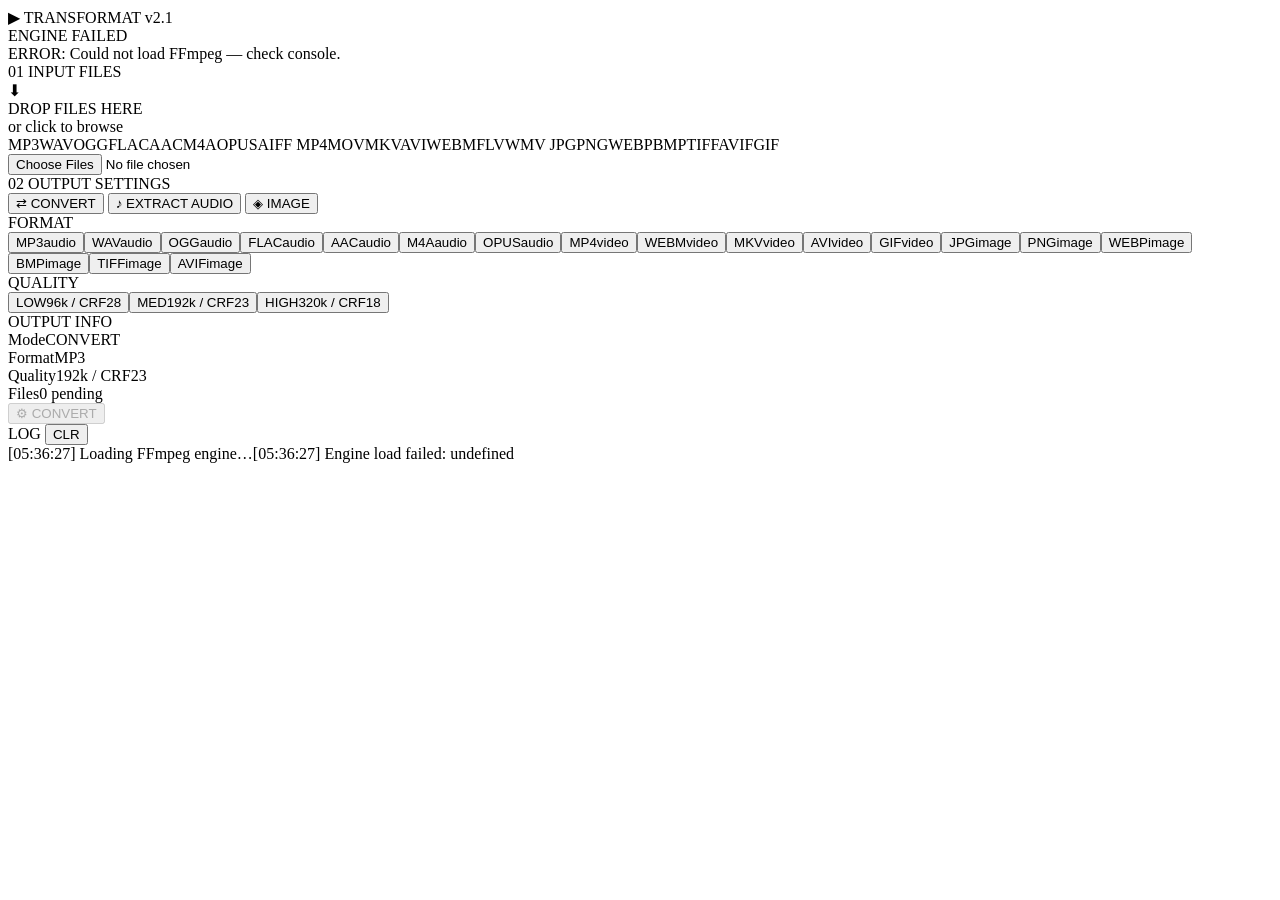
==== convert/index.html @ 453b5397 "Rename index.html to convert/index.html" ====
<!DOCTYPE html>
<html lang="en">
<head>
  <meta charset="UTF-8" />
  <meta name="viewport" content="width=device-width, initial-scale=1.0" />
  <title>TRANSFORMAT — Media Converter</title>
  <link rel="preconnect" href="https://fonts.googleapis.com" />
  <link href="https://fonts.googleapis.com/css2?family=IBM+Plex+Mono:wght@400;500;600;700&family=IBM+Plex+Sans:wght@300;400;500&display=swap" rel="stylesheet" />
  <link rel="stylesheet" href="style.css" />
</head>
<body>

  <!-- Background grid -->
  <div class="bg-grid" aria-hidden="true"></div>
  <div class="bg-vignette" aria-hidden="true"></div>

  <!-- Header -->
  <header class="site-header">
    <div class="header-inner">
      <div class="brand">
        <span class="brand-icon">▶</span>
        <span class="brand-name">TRANSFORMAT</span>
        <span class="brand-version">v2.1</span>
      </div>
      <div class="header-right">
        <div class="engine-status" id="engine-status">
          <span class="engine-dot" id="engine-dot"></span>
          <span class="engine-label" id="engine-label">LOADING ENGINE</span>
        </div>
      </div>
    </div>
    <div class="header-ticker" id="header-ticker">
      <span id="ticker-text">Initialising FFmpeg WebAssembly engine — please wait…</span>
    </div>
  </header>

  <main class="main-layout">

    <!-- LEFT PANEL: Input -->
    <section class="panel panel-input">
      <div class="panel-title">
        <span class="panel-num">01</span> INPUT FILES
      </div>

      <!-- Drop zone -->
      <div class="drop-zone" id="drop-zone" tabindex="0" role="button" aria-label="Click or drop files to add">
        <div class="drop-inner">
          <div class="drop-bigicon">⬇</div>
          <div class="drop-headline">DROP FILES HERE</div>
          <div class="drop-sub">or click to browse</div>
          <div class="format-pills" id="format-pills">
            <span class="pill pill-audio">MP3</span><span class="pill pill-audio">WAV</span><span class="pill pill-audio">OGG</span><span class="pill pill-audio">FLAC</span><span class="pill pill-audio">AAC</span><span class="pill pill-audio">M4A</span><span class="pill pill-audio">OPUS</span><span class="pill pill-audio">AIFF</span>
            <span class="pill pill-video">MP4</span><span class="pill pill-video">MOV</span><span class="pill pill-video">MKV</span><span class="pill pill-video">AVI</span><span class="pill pill-video">WEBM</span><span class="pill pill-video">FLV</span><span class="pill pill-video">WMV</span>
            <span class="pill pill-image">JPG</span><span class="pill pill-image">PNG</span><span class="pill pill-image">WEBP</span><span class="pill pill-image">BMP</span><span class="pill pill-image">TIFF</span><span class="pill pill-image">AVIF</span><span class="pill pill-image">GIF</span>
          </div>
        </div>
      </div>
      <input type="file" id="file-input" multiple
        accept=".mp3,.wav,.ogg,.flac,.aac,.m4a,.opus,.aiff,.mp4,.mov,.mkv,.avi,.webm,.flv,.wmv,.jpg,.jpeg,.png,.webp,.bmp,.tiff,.tif,.gif,.avif" />

      <!-- File queue -->
      <div class="queue-header" id="queue-header" style="display:none">
        <span id="queue-count">0 files</span>
        <button class="btn-ghost" id="clear-all-btn">CLEAR ALL</button>
      </div>
      <div class="file-queue" id="file-queue"></div>
    </section>

    <!-- RIGHT PANEL: Settings + Convert -->
    <section class="panel panel-settings">
      <div class="panel-title">
        <span class="panel-num">02</span> OUTPUT SETTINGS
      </div>

      <!-- Mode tabs -->
      <div class="mode-tabs" id="mode-tabs">
        <button class="mode-tab active" id="tab-convert" data-mode="convert">
          <span class="mode-tab-icon">⇄</span> CONVERT
        </button>
        <button class="mode-tab" id="tab-extract" data-mode="extract">
          <span class="mode-tab-icon">♪</span> EXTRACT AUDIO
        </button>
        <button class="mode-tab" id="tab-image" data-mode="image">
          <span class="mode-tab-icon">◈</span> IMAGE
        </button>
      </div>

      <!-- Extract audio notice (shown in extract mode) -->
      <div class="extract-notice" id="extract-notice" style="display:none">
        <span class="extract-notice-icon">ℹ</span>
        Extracts audio track from video files. Audio-only files are skipped.
        Choose the output audio format below.
      </div>

      <!-- Image options (shown in image mode) -->
      <div class="image-options" id="image-options" style="display:none">
        <div class="image-options-title"><span class="extract-notice-icon">⊞</span> RESIZE <span style="opacity:0.5;font-weight:400">(optional — leave blank to keep original size)</span></div>
        <div class="image-resize-row">
          <div class="resize-field">
            <label class="resize-label">WIDTH px</label>
            <input class="resize-input" id="img-width" type="number" min="1" max="16000" placeholder="e.g. 1920">
          </div>
          <div class="resize-sep">×</div>
          <div class="resize-field">
            <label class="resize-label">HEIGHT px</label>
            <input class="resize-input" id="img-height" type="number" min="1" max="16000" placeholder="e.g. 1080">
          </div>
        </div>
        <div class="resize-note">Aspect ratio is preserved if only one dimension is set.</div>
      </div>

      <!-- Output format selector -->
      <div class="setting-block">
        <div class="setting-label">FORMAT</div>
        <div class="format-grid" id="format-grid">
          <!-- filled by JS -->
        </div>
      </div>

      <!-- Quality / bitrate -->
      <div class="setting-block" id="quality-block">
        <div class="setting-label">QUALITY</div>
        <div class="quality-options" id="quality-options">
          <!-- filled by JS -->
        </div>
      </div>

      <!-- Output details -->
      <div class="setting-block">
        <div class="setting-label">OUTPUT INFO</div>
        <div class="output-info" id="output-info">
          <div class="info-row"><span class="info-key">Mode</span><span class="info-val" id="oi-mode">CONVERT</span></div>
          <div class="info-row"><span class="info-key">Format</span><span class="info-val" id="oi-format">—</span></div>
          <div class="info-row"><span class="info-key">Quality</span><span class="info-val" id="oi-quality">—</span></div>
          <div class="info-row"><span class="info-key">Files</span><span class="info-val" id="oi-files">0 pending</span></div>
        </div>
      </div>

      <!-- Convert button -->
      <button class="btn-convert" id="convert-btn" disabled>
        <span class="btn-convert-icon">⚙</span>
        <span class="btn-convert-label" id="convert-btn-label">CONVERT</span>
      </button>

      <!-- Log window -->
      <div class="setting-block" style="flex:1; min-height:0;">
        <div class="setting-label">LOG
          <button class="btn-ghost btn-tiny" onclick="document.getElementById('log-body').innerHTML=''">CLR</button>
        </div>
        <div class="log-window" id="log-body"></div>
      </div>
    </section>

  </main>

  <!-- Progress overlay (shown during batch) -->
  <div class="progress-overlay" id="progress-overlay" style="display:none">
    <div class="progress-box">
      <div class="progress-title">PROCESSING</div>
      <div class="progress-current" id="progress-current">—</div>
      <div class="progress-bar-wrap">
        <div class="progress-bar-fill" id="progress-bar-fill"></div>
      </div>
      <div class="progress-stats" id="progress-stats">0 / 0</div>
    </div>
  </div>

  <!-- Scripts -->
  <script src="ffmpeg.js"></script>
  <script src="ffmpeg-util.js"></script>
  <script src="app.js"></script>
</body>
</html>
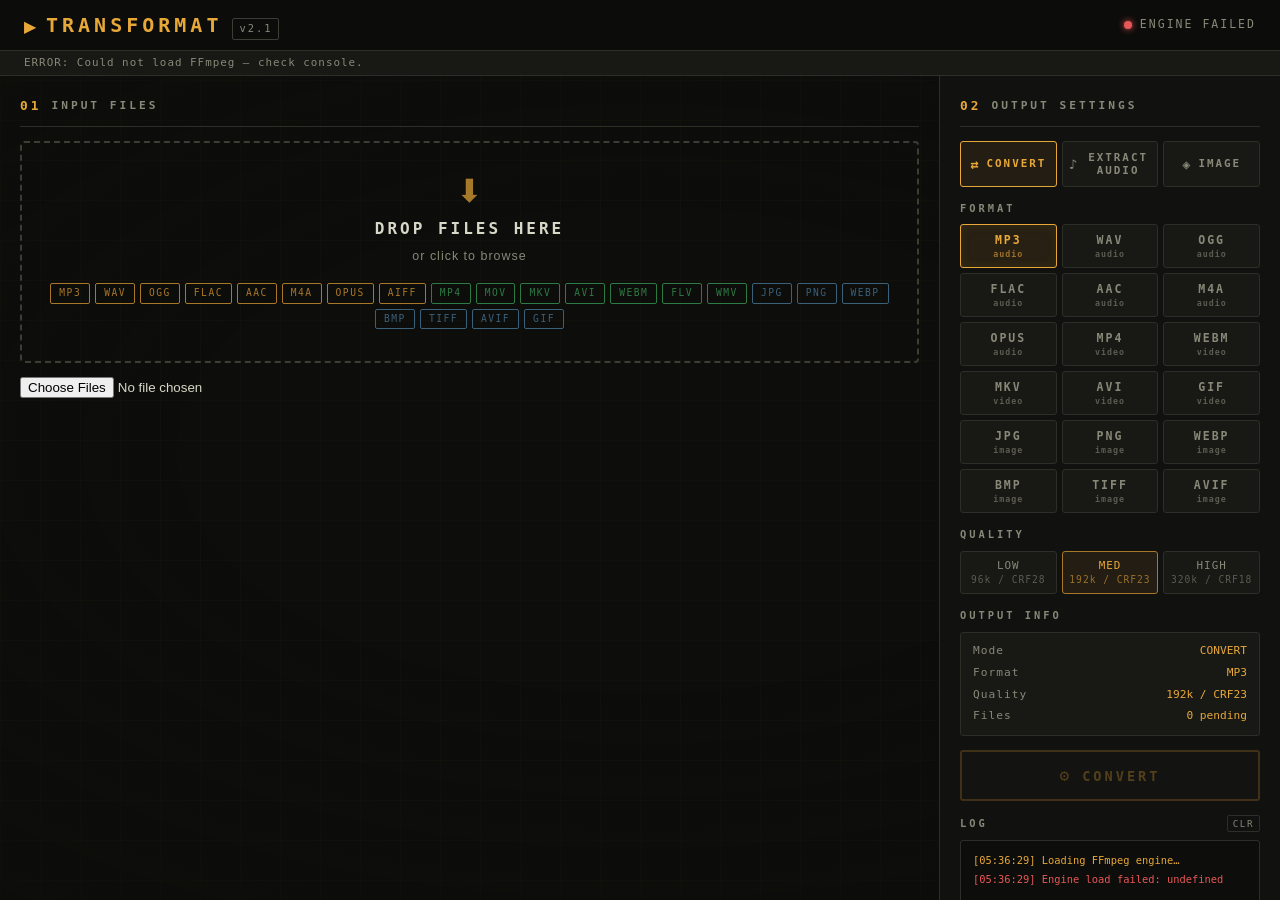
==== commit 274cd6af: "Add favicon link to index.html" ====
--- a/convert/index.html
+++ b/convert/index.html
@@ -5,6 +5,7 @@
   <meta name="viewport" content="width=device-width, initial-scale=1.0" />
   <title>TRANSFORMAT — Media Converter</title>
   <link rel="preconnect" href="https://fonts.googleapis.com" />
+  <link rel="icon" type="image/x-icon" href="favicon.ico" />
   <link href="https://fonts.googleapis.com/css2?family=IBM+Plex+Mono:wght@400;500;600;700&family=IBM+Plex+Sans:wght@300;400;500&display=swap" rel="stylesheet" />
   <link rel="stylesheet" href="style.css" />
 </head>
--- a/convert/style.css
+++ b/convert/style.css
@@ -0,0 +1,802 @@
+/* ============================================================
+   TRANSFORMAT — style.css
+   Aesthetic: Industrial terminal / encoding workstation
+   ============================================================ */
+
+:root {
+  --bg:          #0d0d0b;
+  --bg2:         #111110;
+  --surface:     #181815;
+  --surface2:    #1e1e1a;
+  --border:      #2e2e28;
+  --border2:     #3d3d35;
+  --amber:       #e8a838;
+  --amber-dim:   #a87828;
+  --green:       #5ecf7a;
+  --green-dim:   #2e7a44;
+  --red:         #e85858;
+  --text:        #d8d8c8;
+  --text-dim:    #888878;
+  --text-faint:  #444438;
+  --mono:        'IBM Plex Mono', monospace;
+  --sans:        'IBM Plex Sans', sans-serif;
+}
+
+*, *::before, *::after { box-sizing: border-box; margin: 0; padding: 0; }
+
+html, body {
+  height: 100%;
+  overflow: hidden;
+}
+
+body {
+  background: var(--bg);
+  color: var(--text);
+  font-family: var(--sans);
+  font-size: 14px;
+  line-height: 1.5;
+  display: flex;
+  flex-direction: column;
+}
+
+/* ---- Background ---- */
+.bg-grid {
+  position: fixed; inset: 0; z-index: 0;
+  background-image:
+    linear-gradient(rgba(232,168,56,0.025) 1px, transparent 1px),
+    linear-gradient(90deg, rgba(232,168,56,0.025) 1px, transparent 1px);
+  background-size: 40px 40px;
+  pointer-events: none;
+}
+.bg-vignette {
+  position: fixed; inset: 0; z-index: 0;
+  background: radial-gradient(ellipse 120% 90% at 50% 50%, transparent 30%, rgba(13,13,11,0.85) 100%);
+  pointer-events: none;
+}
+
+/* ---- Header ---- */
+.site-header {
+  position: relative; z-index: 10;
+  border-bottom: 1px solid var(--border);
+  background: rgba(13,13,11,0.95);
+  flex-shrink: 0;
+}
+
+.header-inner {
+  display: flex;
+  align-items: center;
+  justify-content: space-between;
+  padding: 10px 24px;
+}
+
+.brand {
+  display: flex;
+  align-items: baseline;
+  gap: 10px;
+}
+
+.brand-icon {
+  font-size: 1rem;
+  color: var(--amber);
+  animation: blink 1.8s step-end infinite;
+}
+@keyframes blink { 0%,100%{opacity:1} 50%{opacity:0} }
+
+.brand-name {
+  font-family: var(--mono);
+  font-size: 1.25rem;
+  font-weight: 700;
+  color: var(--amber);
+  letter-spacing: 4px;
+}
+
+.brand-version {
+  font-family: var(--mono);
+  font-size: 0.65rem;
+  color: var(--text-dim);
+  letter-spacing: 2px;
+  padding: 2px 6px;
+  border: 1px solid var(--border2);
+  border-radius: 2px;
+}
+
+.engine-status {
+  display: flex;
+  align-items: center;
+  gap: 8px;
+  font-family: var(--mono);
+  font-size: 0.72rem;
+  letter-spacing: 2px;
+}
+
+.engine-dot {
+  width: 8px; height: 8px;
+  border-radius: 50%;
+  background: var(--amber-dim);
+  box-shadow: 0 0 6px var(--amber-dim);
+  animation: pulse-amber 1.2s ease-in-out infinite;
+}
+.engine-dot.ready {
+  background: var(--green);
+  box-shadow: 0 0 8px var(--green);
+  animation: none;
+}
+.engine-dot.error {
+  background: var(--red);
+  box-shadow: 0 0 6px var(--red);
+  animation: none;
+}
+@keyframes pulse-amber {
+  0%,100%{opacity:1; transform:scale(1)}
+  50%{opacity:0.4; transform:scale(0.85)}
+}
+
+.engine-label { color: var(--text-dim); }
+
+.header-ticker {
+  padding: 4px 24px;
+  background: var(--surface);
+  border-top: 1px solid var(--border);
+  font-family: var(--mono);
+  font-size: 0.68rem;
+  color: var(--text-dim);
+  letter-spacing: 1px;
+  white-space: nowrap;
+  overflow: hidden;
+  text-overflow: ellipsis;
+}
+
+/* ---- Main layout ---- */
+.main-layout {
+  position: relative; z-index: 1;
+  display: grid;
+  grid-template-columns: 1fr 340px;
+  gap: 0;
+  flex: 1;
+  min-height: 0;
+  overflow: hidden;
+}
+
+/* ---- Panels ---- */
+.panel {
+  display: flex;
+  flex-direction: column;
+  min-height: 0;
+  overflow: hidden;
+  padding: 20px;
+  gap: 14px;
+}
+
+.panel-input  { border-right: 1px solid var(--border); overflow-y: auto; }
+.panel-settings { overflow-y: auto; background: var(--bg2); }
+
+.panel-title {
+  font-family: var(--mono);
+  font-size: 0.7rem;
+  font-weight: 700;
+  letter-spacing: 3px;
+  color: var(--text-dim);
+  display: flex;
+  align-items: center;
+  gap: 10px;
+  padding-bottom: 10px;
+  border-bottom: 1px solid var(--border);
+  flex-shrink: 0;
+}
+
+.panel-num {
+  color: var(--amber);
+  font-size: 0.8rem;
+}
+
+/* ---- Drop zone ---- */
+.drop-zone {
+  border: 2px dashed var(--border2);
+  border-radius: 4px;
+  cursor: pointer;
+  transition: border-color 0.15s, background 0.15s;
+  flex-shrink: 0;
+}
+.drop-zone:hover, .drop-zone:focus, .drop-zone.dragover {
+  border-color: var(--amber);
+  background: rgba(232,168,56,0.04);
+  outline: none;
+}
+
+.drop-inner {
+  padding: 32px 20px;
+  text-align: center;
+  display: flex;
+  flex-direction: column;
+  align-items: center;
+  gap: 6px;
+}
+
+.drop-bigicon {
+  font-size: 2rem;
+  color: var(--amber);
+  line-height: 1;
+  margin-bottom: 4px;
+  opacity: 0.7;
+}
+.drop-zone:hover .drop-bigicon { opacity: 1; }
+
+.drop-headline {
+  font-family: var(--mono);
+  font-weight: 700;
+  font-size: 1rem;
+  letter-spacing: 3px;
+  color: var(--text);
+}
+
+.drop-sub {
+  font-size: 0.78rem;
+  color: var(--text-dim);
+  letter-spacing: 1px;
+}
+
+.format-pills {
+  display: flex;
+  flex-wrap: wrap;
+  gap: 5px;
+  justify-content: center;
+  margin-top: 12px;
+}
+
+.pill {
+  font-family: var(--mono);
+  font-size: 0.6rem;
+  letter-spacing: 1.5px;
+  padding: 2px 8px;
+  border-radius: 2px;
+  border: 1px solid;
+}
+.pill-audio { border-color: var(--amber-dim); color: var(--amber-dim); }
+.pill-video { border-color: var(--green-dim); color: var(--green-dim); }
+
+/* ---- Queue header ---- */
+.queue-header {
+  display: flex;
+  justify-content: space-between;
+  align-items: center;
+  font-family: var(--mono);
+  font-size: 0.68rem;
+  color: var(--text-dim);
+  letter-spacing: 1.5px;
+  padding: 4px 0;
+  flex-shrink: 0;
+}
+
+/* ---- File queue ---- */
+.file-queue {
+  display: flex;
+  flex-direction: column;
+  gap: 6px;
+  min-height: 0;
+}
+
+.file-item {
+  background: var(--surface);
+  border: 1px solid var(--border);
+  border-radius: 3px;
+  padding: 10px 12px;
+  display: grid;
+  grid-template-columns: 1fr auto;
+  grid-template-rows: auto auto;
+  gap: 4px 10px;
+  align-items: center;
+  animation: item-in 0.2s ease;
+  position: relative;
+  overflow: hidden;
+}
+@keyframes item-in {
+  from { opacity: 0; transform: translateX(-8px); }
+  to   { opacity: 1; transform: translateX(0); }
+}
+
+.file-item::before {
+  content: '';
+  position: absolute;
+  left: 0; top: 0; bottom: 0;
+  width: 3px;
+  background: var(--border2);
+}
+.file-item.working::before { background: var(--amber); box-shadow: 0 0 6px var(--amber); }
+.file-item.done::before    { background: var(--green); box-shadow: 0 0 4px var(--green); }
+.file-item.error::before   { background: var(--red); }
+
+.file-name {
+  font-family: var(--mono);
+  font-size: 0.75rem;
+  color: var(--text);
+  white-space: nowrap; overflow: hidden; text-overflow: ellipsis;
+  grid-column: 1;
+}
+
+.file-meta {
+  font-size: 0.68rem;
+  color: var(--text-dim);
+  grid-column: 1;
+  display: flex; gap: 10px;
+}
+
+.file-badge {
+  font-family: var(--mono);
+  font-size: 0.6rem;
+  letter-spacing: 1px;
+  padding: 2px 8px;
+  border-radius: 2px;
+  grid-row: 1;
+  grid-column: 2;
+  align-self: start;
+}
+.file-badge.audio  { background: rgba(232,168,56,0.12); color: var(--amber); border: 1px solid var(--amber-dim); }
+.file-badge.video  { background: rgba(94,207,122,0.1);  color: var(--green); border: 1px solid var(--green-dim); }
+.file-badge.working { background: rgba(232,168,56,0.18); color: var(--amber); border: 1px solid var(--amber); }
+.file-badge.done   { background: rgba(94,207,122,0.15); color: var(--green); border: 1px solid var(--green); }
+.file-badge.error  { background: rgba(232,88,88,0.12);  color: var(--red);   border: 1px solid var(--red); }
+
+.file-remove {
+  grid-row: 2; grid-column: 2;
+  background: none; border: none; cursor: pointer;
+  color: var(--text-faint); font-size: 0.7rem;
+  font-family: var(--mono);
+  padding: 0; text-align: right;
+  transition: color 0.15s;
+}
+.file-remove:hover { color: var(--red); }
+
+.file-progress {
+  grid-column: 1 / -1;
+  height: 2px;
+  background: var(--border);
+  border-radius: 1px;
+  overflow: hidden;
+  margin-top: 4px;
+}
+.file-progress-bar {
+  height: 100%;
+  background: linear-gradient(90deg, var(--amber), var(--green));
+  width: 0%;
+  transition: width 0.4s;
+  border-radius: 1px;
+}
+
+/* ---- Settings panel ---- */
+.setting-block {
+  display: flex;
+  flex-direction: column;
+  gap: 8px;
+}
+
+.setting-label {
+  font-family: var(--mono);
+  font-size: 0.65rem;
+  font-weight: 700;
+  letter-spacing: 3px;
+  color: var(--text-dim);
+  display: flex;
+  align-items: center;
+  justify-content: space-between;
+}
+
+/* ---- Format grid ---- */
+.format-grid {
+  display: grid;
+  grid-template-columns: repeat(3, 1fr);
+  gap: 5px;
+}
+
+.fmt-btn {
+  font-family: var(--mono);
+  font-size: 0.72rem;
+  font-weight: 600;
+  letter-spacing: 2px;
+  padding: 8px 4px;
+  background: var(--surface);
+  border: 1px solid var(--border);
+  border-radius: 3px;
+  color: var(--text-dim);
+  cursor: pointer;
+  transition: all 0.12s;
+  text-align: center;
+}
+.fmt-btn:hover { border-color: var(--border2); color: var(--text); }
+.fmt-btn.active-audio {
+  background: rgba(232,168,56,0.1);
+  border-color: var(--amber);
+  color: var(--amber);
+  box-shadow: inset 0 0 12px rgba(232,168,56,0.08);
+}
+.fmt-btn.active-video {
+  background: rgba(94,207,122,0.08);
+  border-color: var(--green);
+  color: var(--green);
+  box-shadow: inset 0 0 12px rgba(94,207,122,0.06);
+}
+.fmt-btn .fmt-type {
+  display: block;
+  font-size: 0.52rem;
+  letter-spacing: 1px;
+  margin-top: 2px;
+  opacity: 0.6;
+}
+
+/* ---- Quality options ---- */
+.quality-options {
+  display: grid;
+  grid-template-columns: repeat(3, 1fr);
+  gap: 5px;
+}
+
+.quality-btn {
+  font-family: var(--mono);
+  font-size: 0.68rem;
+  letter-spacing: 1px;
+  padding: 7px 4px;
+  background: var(--surface);
+  border: 1px solid var(--border);
+  border-radius: 3px;
+  color: var(--text-dim);
+  cursor: pointer;
+  transition: all 0.12s;
+  text-align: center;
+  line-height: 1.3;
+}
+.quality-btn:hover { border-color: var(--border2); color: var(--text); }
+.quality-btn.active {
+  background: rgba(232,168,56,0.08);
+  border-color: var(--amber-dim);
+  color: var(--amber);
+}
+.quality-btn .q-label {
+  display: block;
+  font-size: 0.6rem;
+  opacity: 0.6;
+  margin-top: 1px;
+}
+
+/* ---- Output info ---- */
+.output-info {
+  background: var(--surface);
+  border: 1px solid var(--border);
+  border-radius: 3px;
+  padding: 10px 12px;
+  display: flex;
+  flex-direction: column;
+  gap: 5px;
+}
+.info-row {
+  display: flex;
+  justify-content: space-between;
+  font-family: var(--mono);
+  font-size: 0.7rem;
+}
+.info-key { color: var(--text-dim); letter-spacing: 1px; }
+.info-val { color: var(--amber); }
+
+/* ---- Convert button ---- */
+.btn-convert {
+  font-family: var(--mono);
+  font-size: 0.85rem;
+  font-weight: 700;
+  letter-spacing: 3px;
+  padding: 14px;
+  width: 100%;
+  background: var(--surface);
+  border: 2px solid var(--amber-dim);
+  border-radius: 3px;
+  color: var(--amber);
+  cursor: pointer;
+  display: flex;
+  align-items: center;
+  justify-content: center;
+  gap: 10px;
+  transition: all 0.15s;
+  flex-shrink: 0;
+}
+.btn-convert:not(:disabled):hover {
+  background: rgba(232,168,56,0.08);
+  border-color: var(--amber);
+  box-shadow: 0 0 20px rgba(232,168,56,0.15);
+}
+.btn-convert:disabled {
+  opacity: 0.3;
+  cursor: not-allowed;
+}
+.btn-convert-icon {
+  font-size: 1rem;
+  display: inline-block;
+}
+.btn-convert:not(:disabled):hover .btn-convert-icon {
+  animation: spin 1s linear infinite;
+}
+@keyframes spin { to { transform: rotate(360deg); } }
+
+/* ---- Log window ---- */
+.log-window {
+  background: var(--bg);
+  border: 1px solid var(--border);
+  border-radius: 3px;
+  padding: 10px 12px;
+  font-family: var(--mono);
+  font-size: 0.65rem;
+  color: var(--text-dim);
+  line-height: 1.8;
+  overflow-y: auto;
+  height: 160px;
+  flex-shrink: 0;
+}
+.log-line { display: block; }
+.log-line.log-ok   { color: var(--green); }
+.log-line.log-warn { color: var(--amber); }
+.log-line.log-err  { color: var(--red); }
+
+/* ---- Buttons ---- */
+.btn-ghost {
+  font-family: var(--mono);
+  font-size: 0.65rem;
+  letter-spacing: 1.5px;
+  background: none;
+  border: 1px solid var(--border);
+  border-radius: 2px;
+  color: var(--text-dim);
+  cursor: pointer;
+  padding: 3px 8px;
+  transition: all 0.12s;
+}
+.btn-ghost:hover { border-color: var(--red); color: var(--red); }
+.btn-tiny { font-size: 0.58rem; padding: 2px 5px; }
+
+/* ---- Progress overlay ---- */
+.progress-overlay {
+  position: fixed; inset: 0; z-index: 100;
+  background: rgba(13,13,11,0.88);
+  display: flex; align-items: center; justify-content: center;
+  backdrop-filter: blur(4px);
+}
+
+.progress-box {
+  background: var(--surface);
+  border: 1px solid var(--border2);
+  border-radius: 4px;
+  padding: 32px 40px;
+  text-align: center;
+  width: 400px;
+  max-width: 90vw;
+  box-shadow: 0 0 60px rgba(0,0,0,0.6), 0 0 20px rgba(232,168,56,0.06);
+}
+
+.progress-title {
+  font-family: var(--mono);
+  font-weight: 700;
+  font-size: 0.75rem;
+  letter-spacing: 4px;
+  color: var(--amber);
+  margin-bottom: 16px;
+}
+
+.progress-current {
+  font-family: var(--mono);
+  font-size: 0.78rem;
+  color: var(--text);
+  margin-bottom: 16px;
+  white-space: nowrap; overflow: hidden; text-overflow: ellipsis;
+}
+
+.progress-bar-wrap {
+  height: 4px;
+  background: var(--border);
+  border-radius: 2px;
+  overflow: hidden;
+  margin-bottom: 10px;
+}
+.progress-bar-fill {
+  height: 100%;
+  background: linear-gradient(90deg, var(--amber), var(--green));
+  border-radius: 2px;
+  width: 0%;
+  transition: width 0.3s;
+}
+
+.progress-stats {
+  font-family: var(--mono);
+  font-size: 0.68rem;
+  color: var(--text-dim);
+  letter-spacing: 2px;
+}
+
+/* ---- Mode Tabs ---- */
+.mode-tabs {
+  display: grid;
+  grid-template-columns: 1fr 1fr;
+  gap: 5px;
+  flex-shrink: 0;
+}
+
+.mode-tab {
+  font-family: var(--mono);
+  font-size: 0.68rem;
+  font-weight: 600;
+  letter-spacing: 2px;
+  padding: 9px 6px;
+  background: var(--surface);
+  border: 1px solid var(--border);
+  border-radius: 3px;
+  color: var(--text-dim);
+  cursor: pointer;
+  transition: all 0.15s;
+  display: flex;
+  align-items: center;
+  justify-content: center;
+  gap: 6px;
+}
+.mode-tab:hover { border-color: var(--border2); color: var(--text); }
+.mode-tab.active {
+  background: rgba(232,168,56,0.08);
+  border-color: var(--amber);
+  color: var(--amber);
+}
+.mode-tab-icon { font-size: 0.85rem; }
+
+/* Extract mode: green accent for the extract tab */
+#tab-extract.active {
+  background: rgba(94,207,122,0.08);
+  border-color: var(--green);
+  color: var(--green);
+}
+
+/* ---- Extract notice ---- */
+.extract-notice {
+  display: flex;
+  align-items: flex-start;
+  gap: 8px;
+  background: rgba(94,207,122,0.06);
+  border: 1px solid var(--green-dim);
+  border-radius: 3px;
+  padding: 10px 12px;
+  font-family: var(--mono);
+  font-size: 0.66rem;
+  color: var(--green);
+  line-height: 1.6;
+  flex-shrink: 0;
+}
+.extract-notice-icon { flex-shrink: 0; margin-top: 1px; }
+
+/* Convert button extract variant */
+.btn-convert.extract-mode {
+  border-color: var(--green-dim);
+  color: var(--green);
+}
+.btn-convert.extract-mode:not(:disabled):hover {
+  background: rgba(94,207,122,0.08);
+  border-color: var(--green);
+  box-shadow: 0 0 20px rgba(94,207,122,0.12);
+}
+
+/* Image mode tab */
+#tab-image.active {
+  background: rgba(94,160,207,0.08);
+  border-color: #5ea0cf;
+  color: #5ea0cf;
+}
+
+/* Image pill in drop zone */
+.pill-image { border-color: #3a607a; color: #3a607a; }
+
+/* Image format button active state */
+.fmt-btn.active-image {
+  background: rgba(94,160,207,0.08);
+  border-color: #5ea0cf;
+  color: #5ea0cf;
+  box-shadow: inset 0 0 12px rgba(94,160,207,0.06);
+}
+
+/* Image badge in queue */
+.file-badge.image {
+  background: rgba(94,160,207,0.1);
+  color: #5ea0cf;
+  border: 1px solid #3a607a;
+}
+
+/* Convert button image variant */
+.btn-convert.image-mode {
+  border-color: #3a607a;
+  color: #5ea0cf;
+}
+.btn-convert.image-mode:not(:disabled):hover {
+  background: rgba(94,160,207,0.08);
+  border-color: #5ea0cf;
+  box-shadow: 0 0 20px rgba(94,160,207,0.12);
+}
+
+/* Mode tabs — 3 columns when image tab present */
+.mode-tabs { grid-template-columns: repeat(3, 1fr); }
+
+/* ---- Image options panel ---- */
+.image-options {
+  flex-direction: column;
+  gap: 10px;
+  background: rgba(94,160,207,0.05);
+  border: 1px solid #3a607a;
+  border-radius: 3px;
+  padding: 10px 12px;
+  flex-shrink: 0;
+}
+
+.image-options-title {
+  font-family: var(--mono);
+  font-size: 0.66rem;
+  font-weight: 700;
+  letter-spacing: 2px;
+  color: #5ea0cf;
+  display: flex;
+  align-items: center;
+  gap: 6px;
+}
+
+.image-resize-row {
+  display: flex;
+  align-items: center;
+  gap: 8px;
+}
+
+.resize-field {
+  display: flex;
+  flex-direction: column;
+  gap: 4px;
+  flex: 1;
+}
+
+.resize-label {
+  font-family: var(--mono);
+  font-size: 0.58rem;
+  letter-spacing: 2px;
+  color: var(--text-dim);
+}
+
+.resize-input {
+  background: var(--bg);
+  border: 1px solid var(--border2);
+  border-radius: 3px;
+  padding: 6px 8px;
+  font-family: var(--mono);
+  font-size: 0.75rem;
+  color: var(--text);
+  width: 100%;
+  transition: border-color 0.15s;
+}
+.resize-input:focus {
+  outline: none;
+  border-color: #5ea0cf;
+}
+.resize-input::placeholder { color: var(--text-faint); }
+
+.resize-sep {
+  font-family: var(--mono);
+  font-size: 0.9rem;
+  color: var(--text-dim);
+  margin-top: 18px;
+}
+
+.resize-note {
+  font-size: 0.62rem;
+  color: var(--text-dim);
+  font-family: var(--mono);
+  letter-spacing: 0.5px;
+}
+
+/* ---- Scrollbar ---- */
+::-webkit-scrollbar { width: 6px; height: 6px; }
+::-webkit-scrollbar-track { background: transparent; }
+::-webkit-scrollbar-thumb { background: var(--border2); border-radius: 3px; }
+::-webkit-scrollbar-thumb:hover { background: var(--amber-dim); }
+
+/* ---- Responsive ---- */
+@media (max-width: 700px) {
+  html, body { overflow: auto; }
+  .main-layout { grid-template-columns: 1fr; overflow: auto; }
+  .panel-input { border-right: none; border-bottom: 1px solid var(--border); }
+  .panel-settings { overflow: visible; }
+  .format-grid { grid-template-columns: repeat(4, 1fr); }
+}
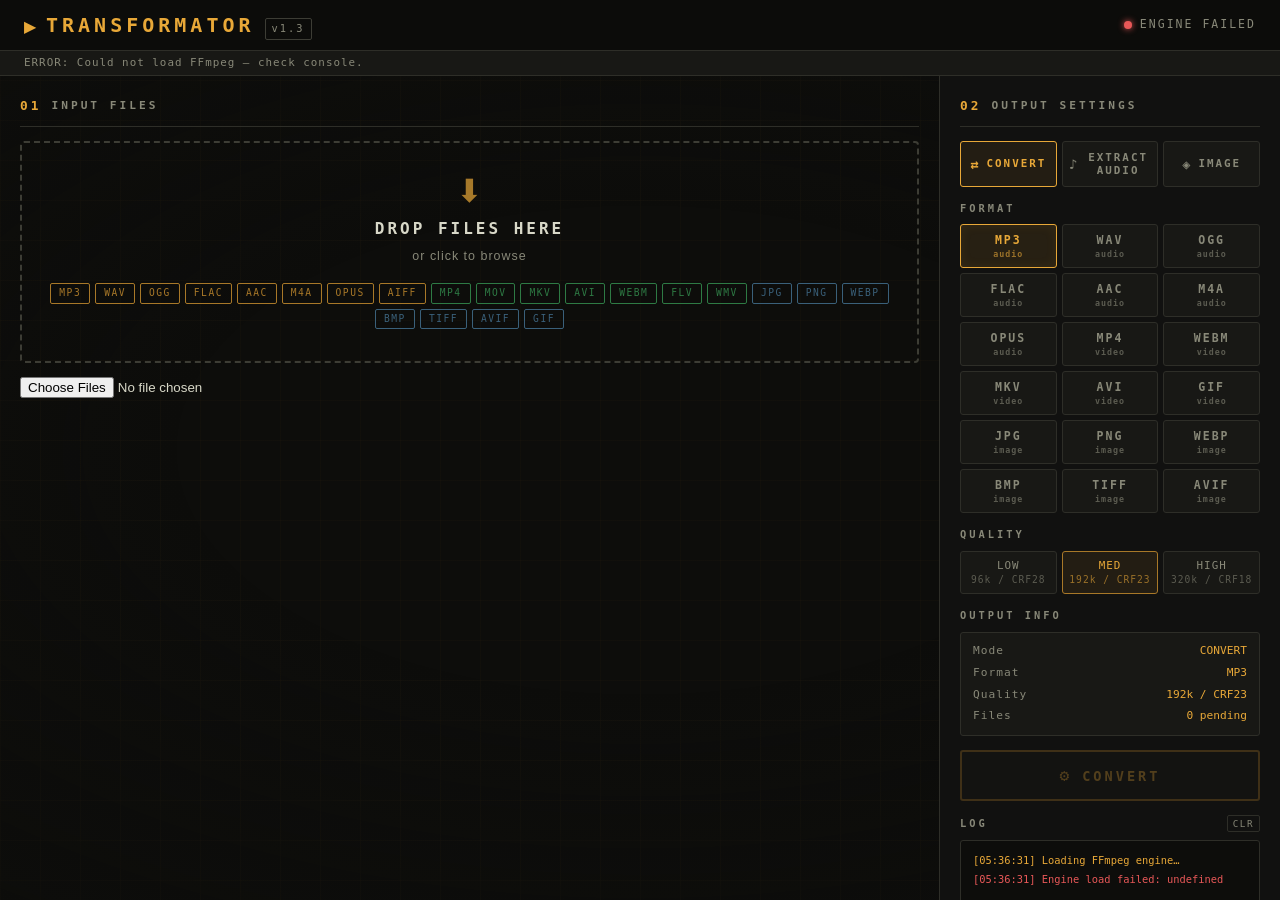
==== commit 46a738fb: "Update index.html" ====
--- a/convert/index.html
+++ b/convert/index.html
@@ -3,7 +3,7 @@
 <head>
   <meta charset="UTF-8" />
   <meta name="viewport" content="width=device-width, initial-scale=1.0" />
-  <title>TRANSFORMAT — Media Converter</title>
+  <title>TRANSFORMATOR</title>
   <link rel="preconnect" href="https://fonts.googleapis.com" />
   <link rel="icon" type="image/x-icon" href="favicon.ico" />
   <link href="https://fonts.googleapis.com/css2?family=IBM+Plex+Mono:wght@400;500;600;700&family=IBM+Plex+Sans:wght@300;400;500&display=swap" rel="stylesheet" />
@@ -20,8 +20,8 @@
     <div class="header-inner">
       <div class="brand">
         <span class="brand-icon">▶</span>
-        <span class="brand-name">TRANSFORMAT</span>
-        <span class="brand-version">v2.1</span>
+        <span class="brand-name">TRANSFORMATOR</span>
+        <span class="brand-version">v1.3</span>
       </div>
       <div class="header-right">
         <div class="engine-status" id="engine-status">
